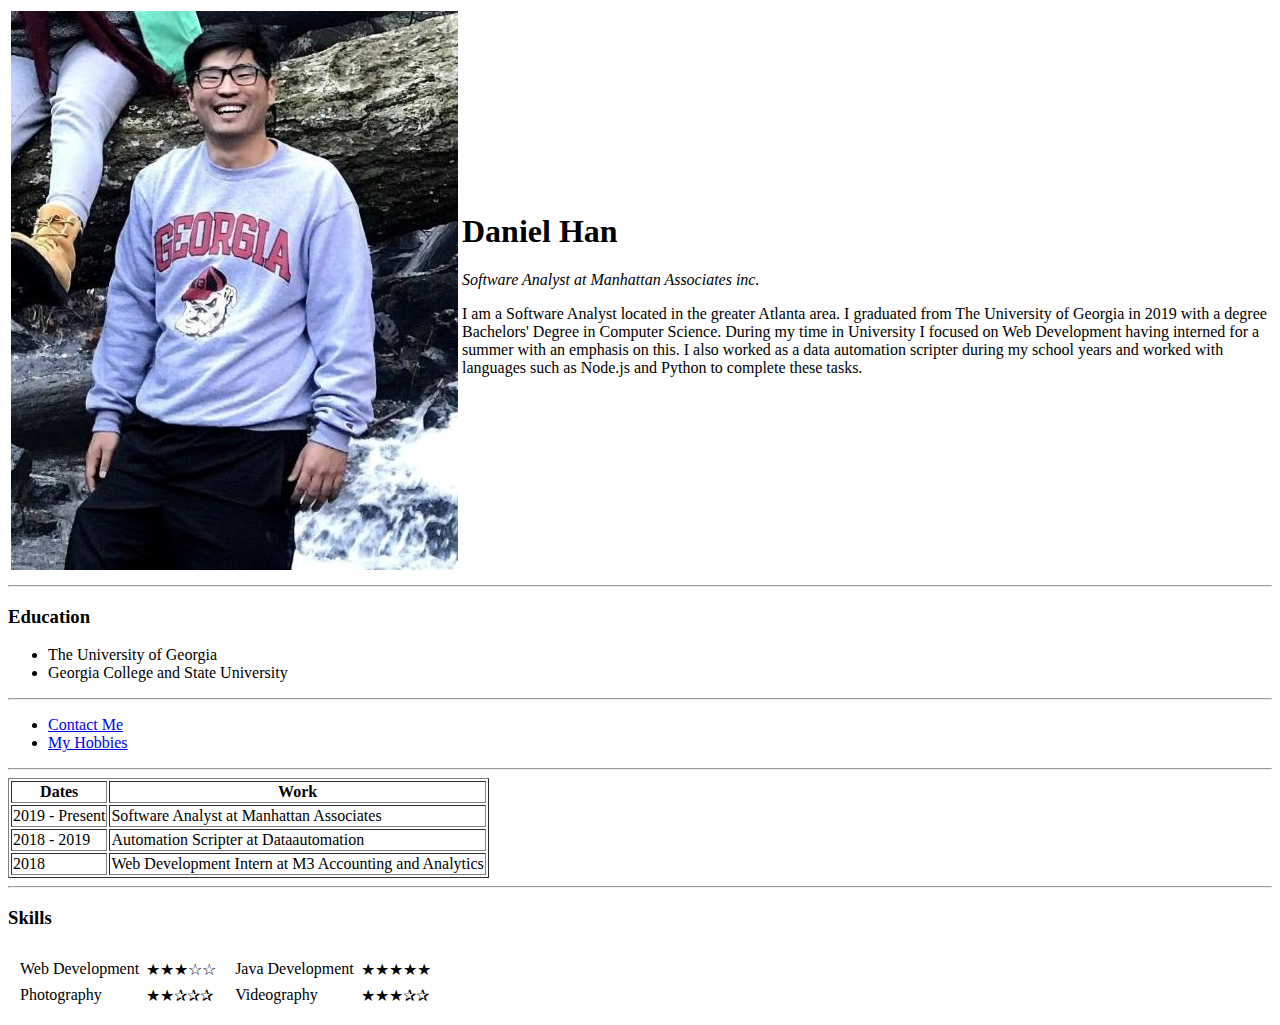
==== index.html @ c15dcb7c "add initial cv website files" ====
<!DOCTYPE html>
<html lang="en" dir="ltr">

<head>
  <meta charset="utf-8">
  <title>Daniel's Personal Site</title>
</head>

<body>
  <table>
    <tr>
      <td><img src="Images/Dhan.jpg" alt="My Pic"></td>
      <td>
        <h1>Daniel Han</h1>
        <p><em>Software Analyst at Manhattan Associates inc.</em></p>
        <p>I am a Software Analyst located in the greater Atlanta area. I graduated from The
          University of Georgia in 2019 with a degree Bachelors' Degree in Computer Science.
          During my time in University I focused on Web Development having interned for a summer
          with an emphasis on this. I also worked as a data automation scripter during my school years
          and worked with languages such as Node.js and Python to complete these tasks.
        </p>
      </td>
    </tr>
  </table>


  <hr>
  <h3>Education</h3>
  <ul>
    <li>The University of Georgia</li>
    <li>Georgia College and State University</li>
  </ul>
  <hr>
  <ul>
    <li><a href="contact.html">Contact Me</a></li>
    <li><a href="hobbies.html">My Hobbies</a></li>
  </ul>
<hr>
  <!--Table for Work Experience -->
  <table border="1">
    <thead>
      <th>Dates</th>
      <th>Work</th>
    </thead>
    <tbody>
      <tr>
        <td>2019 - Present</td>
        <td>Software Analyst at Manhattan Associates</td>
      </tr>
      <tr>
        <td>2018 - 2019</td>
        <td>Automation Scripter at Dataautomation</td>
      </tr>
      <tr>
        <td>2018</td>
        <td>Web Development Intern at M3 Accounting and Analytics</td>
      </tr>
    </tbody>
    <tfoot>
    </tfoot>
  </table>
<hr>
  <h3>Skills</h3>
  <table cellspacing = "5">
    <td>
      <table cellspacing = "5">
        <tr>
          <td>Web Development</td>
          <td>★★★☆☆</td>
        <tr>
          <td>Photography</td>
          <td>★★✰✰✰</td>
        </tr>
        </tr>
      </table>
    </td>
    <td>
      <table cellspacing = "5">
        <tr>
          <td>Java Development</td>
          <td>★★★★★</td>
        </tr>
        <tr>
          <td>Videography</td>
          <td>★★★✰✰</td>
        </tr>
      </table>
    </td>

  </table>
</body>

</html>
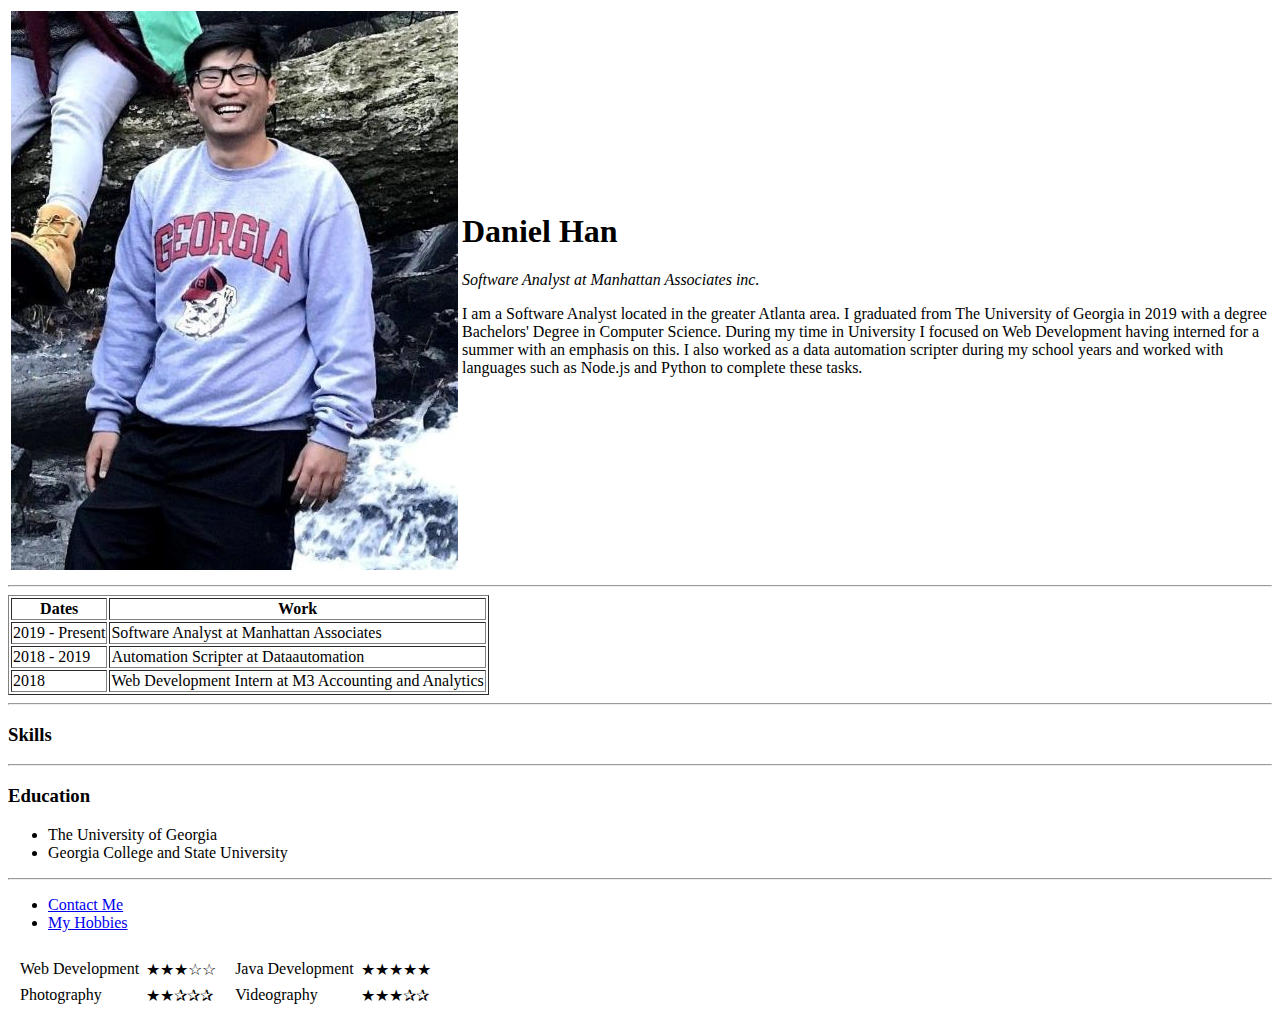
==== commit 37cbd2a7: "new website" ====
--- a/index.html
+++ b/index.html
@@ -4,6 +4,7 @@
 <head>
   <meta charset="utf-8">
   <title>Daniel's Personal Site</title>
+  <link rel="stylesheet" href="css/styles.css">
 </head>
 
 <body>
@@ -23,18 +24,6 @@
     </tr>
   </table>
 
-
-  <hr>
-  <h3>Education</h3>
-  <ul>
-    <li>The University of Georgia</li>
-    <li>Georgia College and State University</li>
-  </ul>
-  <hr>
-  <ul>
-    <li><a href="contact.html">Contact Me</a></li>
-    <li><a href="hobbies.html">My Hobbies</a></li>
-  </ul>
 <hr>
   <!--Table for Work Experience -->
   <table border="1">
@@ -87,6 +76,18 @@
       </table>
     </td>
 
+    <hr>
+    <h3>Education</h3>
+    <ul>
+      <li>The University of Georgia</li>
+      <li>Georgia College and State University</li>
+    </ul>
+    <hr>
+    <ul>
+      <li><a href="contact.html">Contact Me</a></li>
+      <li><a href="hobbies.html">My Hobbies</a></li>
+    </ul>
+
   </table>
 </body>
 
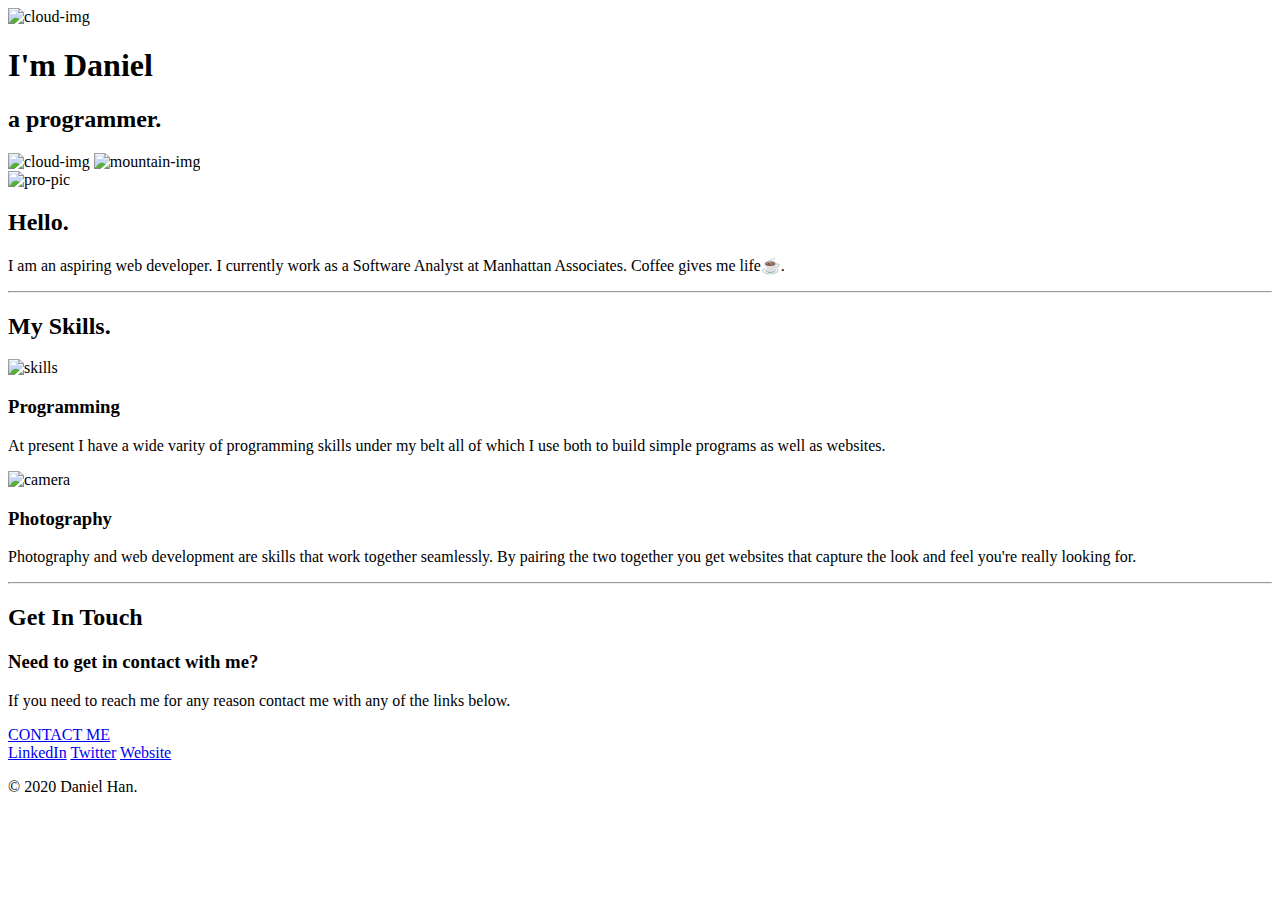
==== commit bea960ee: "Add files via upload" ====
--- a/index.html
+++ b/index.html
@@ -1,94 +1,58 @@
 <!DOCTYPE html>
 <html lang="en" dir="ltr">
+  <head>
+    <meta charset="utf-8">
+    <title>Daniel Han</title>
+    <link rel="stylesheet" href="css/styles.css">
+    <link rel="icon" href="favicon.ico">
+    <link href="https://fonts.googleapis.com/css?family=Merriweather|Montserrat|Sacramento&display=swap" rel="stylesheet">
+  </head>
+  <body>
+    <div class="top-container">
+      <img class="top-cloud"src="images/cloud.png" alt="cloud-img">
+      <div class="intro">
+        <h1> I'm Daniel</h1>
+        <h2>a <span>pro</span>grammer.</h2>
+      </div>
+        <img class="bottom-cloud" src="images/cloud.png" alt="cloud-img">
+        <img src="images/mountain.png" alt="mountain-img">
+    </div>
+    <div class="middle-container">
+      <div class="profile">
+        <img class="pro-pic"src="images/dhan1.jpg" alt="pro-pic">
+        <h2>Hello.</h2>
+        <p class="intro">I am an aspiring web developer. I currently work as a Software Analyst at Manhattan Associates. Coffee gives me life☕.</p>
+      </div>
+      <hr>
+      <div class="skills">
+        <h2>My Skills.</h2>
+        <div class="skill-row">
+          <img class="icon-code" src="https://media.giphy.com/media/H7AmqyARFEc7S1Smtl/giphy.gif" alt="skills">
+          <h3>Programming</h3>
+          <p>At present I have a wide varity of programming skills under my belt all of which I use both to build simple programs as well as websites.</p>
+        </div>
+        <div class="skill-row">
+          <img class="icon-photo" src="https://media.giphy.com/media/QvGth6qiXoZikt2xBF/giphy.gif" alt="camera">
+          <h3>Photography</h3>
+          <p>Photography and web development are skills that work together seamlessly. By pairing the two together you get websites that capture the look and feel you're really looking for.</p>
+        </div>
+      </div>
+      <hr>
+      <div class="contact-me">
+        <h2>Get In Touch</h2>
+        <h3>Need to get in contact with me?</h3>
+        <p class="contact-message">If you need to reach me for any reason contact me with any of the links below.</p>
+        <a class="btn" href="mailto:dhan1097@outlook.com">CONTACT ME</a>
+      </div>
+    </div>
 
-<head>
-  <meta charset="utf-8">
-  <title>Daniel's Personal Site</title>
-  <link rel="stylesheet" href="css/styles.css">
-</head>
 
-<body>
-  <table>
-    <tr>
-      <td><img src="Images/Dhan.jpg" alt="My Pic"></td>
-      <td>
-        <h1>Daniel Han</h1>
-        <p><em>Software Analyst at Manhattan Associates inc.</em></p>
-        <p>I am a Software Analyst located in the greater Atlanta area. I graduated from The
-          University of Georgia in 2019 with a degree Bachelors' Degree in Computer Science.
-          During my time in University I focused on Web Development having interned for a summer
-          with an emphasis on this. I also worked as a data automation scripter during my school years
-          and worked with languages such as Node.js and Python to complete these tasks.
-        </p>
-      </td>
-    </tr>
-  </table>
+    <div class="bottom-container">
+      <a class="footer-link" href="https://www.linkedin.com/in/dhan1097/">LinkedIn</a>
+      <a class="footer-link" href="https://twitter.com/">Twitter</a>
+      <a class="footer-link" href="https://www.appbrewery.co/">Website</a>
+      <p class="copyright">© 2020 Daniel Han.</p>
+    </div>
 
-<hr>
-  <!--Table for Work Experience -->
-  <table border="1">
-    <thead>
-      <th>Dates</th>
-      <th>Work</th>
-    </thead>
-    <tbody>
-      <tr>
-        <td>2019 - Present</td>
-        <td>Software Analyst at Manhattan Associates</td>
-      </tr>
-      <tr>
-        <td>2018 - 2019</td>
-        <td>Automation Scripter at Dataautomation</td>
-      </tr>
-      <tr>
-        <td>2018</td>
-        <td>Web Development Intern at M3 Accounting and Analytics</td>
-      </tr>
-    </tbody>
-    <tfoot>
-    </tfoot>
-  </table>
-<hr>
-  <h3>Skills</h3>
-  <table cellspacing = "5">
-    <td>
-      <table cellspacing = "5">
-        <tr>
-          <td>Web Development</td>
-          <td>★★★☆☆</td>
-        <tr>
-          <td>Photography</td>
-          <td>★★✰✰✰</td>
-        </tr>
-        </tr>
-      </table>
-    </td>
-    <td>
-      <table cellspacing = "5">
-        <tr>
-          <td>Java Development</td>
-          <td>★★★★★</td>
-        </tr>
-        <tr>
-          <td>Videography</td>
-          <td>★★★✰✰</td>
-        </tr>
-      </table>
-    </td>
-
-    <hr>
-    <h3>Education</h3>
-    <ul>
-      <li>The University of Georgia</li>
-      <li>Georgia College and State University</li>
-    </ul>
-    <hr>
-    <ul>
-      <li><a href="contact.html">Contact Me</a></li>
-      <li><a href="hobbies.html">My Hobbies</a></li>
-    </ul>
-
-  </table>
-</body>
-
+  </body>
 </html>
